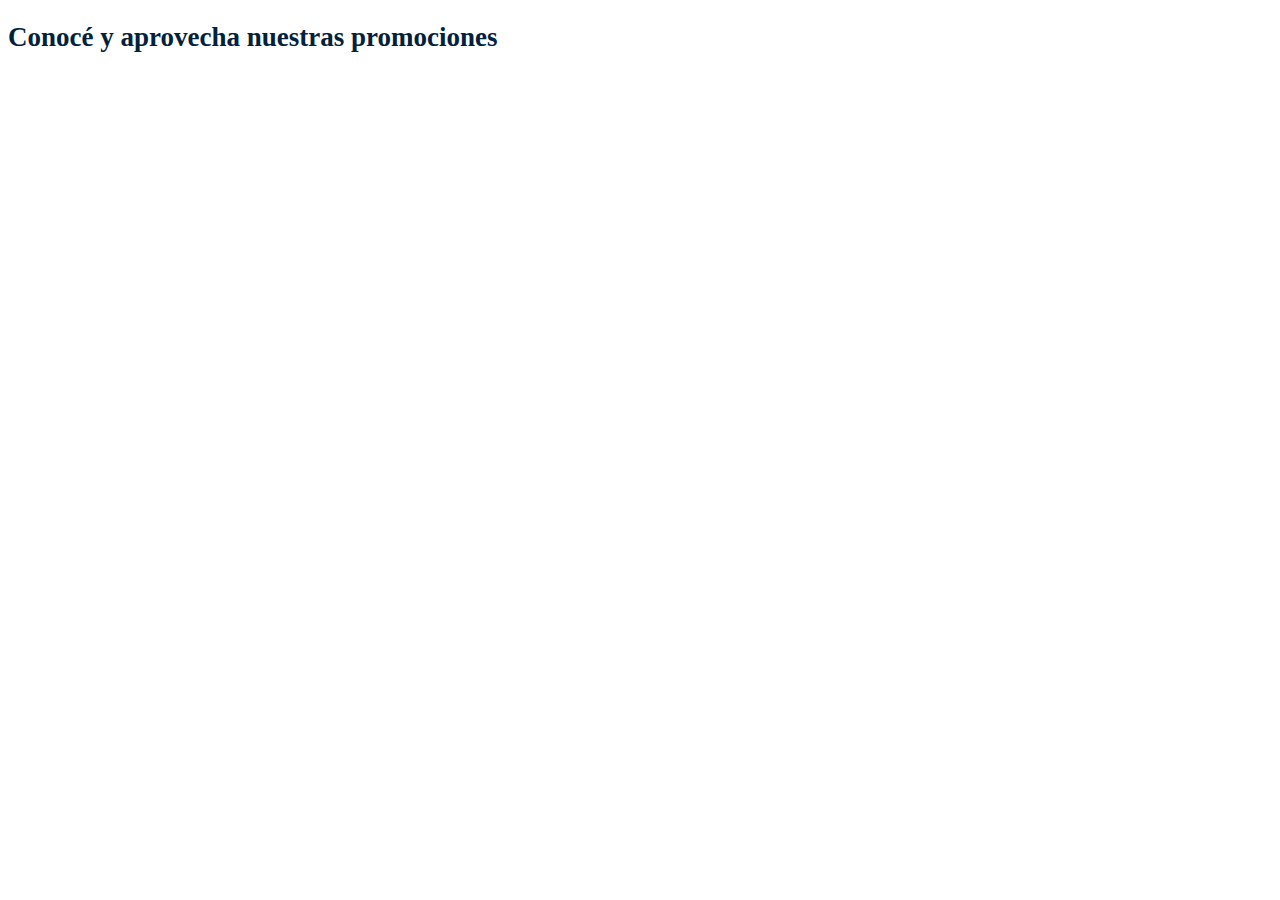
==== promos.html @ a4ba3b31 "update" ====
<!DOCTYPE html>
<html>
    <head>
        <meta charset="utf-8">
        <title>FAG Resort Promociones</title>
        <!-- CSS only -->
        <link rel="stylesheet" href="https://cdn.jsdelivr.net/npm/bootstrap-icons@1.5.0/font/bootstrap-icons.css">
        <link href="https://cdn.jsdelivr.net/npm/bootstrap@5.0.1/dist/css/bootstrap.min.css" rel="stylesheet" integrity="sha384-+0n0xVW2eSR5OomGNYDnhzAbDsOXxcvSN1TPprVMTNDbiYZCxYbOOl7+AMvyTG2x" crossorigin="anonymous">
        <!-- JavaScript Bundle with Popper -->
        <script src="https://cdn.jsdelivr.net/npm/bootstrap@5.0.1/dist/js/bootstrap.bundle.min.js" integrity="sha384-gtEjrD/SeCtmISkJkNUaaKMoLD0//ElJ19smozuHV6z3Iehds+3Ulb9Bn9Plx0x4" crossorigin="anonymous"></script>
        <!--ccs style-->
        <link rel="stylesheet" href="css/style.css">
    </head>

    <body class="body-custom">
        <div class="container-fluid">
            <H2>Conocé y aprovecha nuestras promociones</H2>
        </div>
    </body>
</html>
---- css/style.css ----
/*styles*/

h1{
  color: #4B66A4;
  font-style: strong;
  background-color: #F0F7EE ;
  font-family: Georgia, 'Times New Roman', Times, serif;
  text-align: center;
}

.header-custom{
    background-color: transparent;
    color: #4B66A4;
    font-size: x-large;
    font-family: Georgia, 'Times New Roman', Times, serif;
  }
  
  body{
    background-image: url("https://panamajackresorts.com/storage/media/czmpc-panama-jack-resorts-playa-del-carmen-drone-2.jpg");
    background-size: cover;
    background-attachment: fixed;
    background-position: center;
    font-family: Georgia, 'Times New Roman', Times, serif;
    font-size: 18px;
    color: #02223C;
  }
  
  .flip-card{
    font-size: small;
    width: 200px;
    height: 200px;
    border: transparent;
    perspective: 1000px;
  }
  
  .flip-card-inner{
    font-family: Georgia, 'Times New Roman', Times, serif;
    position: relative;
    width: 100%;
    height: 100%;
    text-align: center;
    transition: transform 0.8s;
    transform-style: preserve-3d;
  }
  
  .flip-card:hover .flip-card-inner{
    transform: rotateY(180deg);
  }
        
  .flip-card-back, .flip-card-front{
    position: absolute;
    width: 100%;
    height: 100%;
    -webkit-backface-visibility: hidden;
    backface-visibility: hidden;
  }
  
  .flip-card-front{
    background-color: #F0F7EE;
    /*background-color: linear-gradient(to bottom,#F0F7EE,#5D737E);*/
    color: #4B66A4;
  }
  
  .flip-card-back{
    background-color: #5D737E;
    color: #F0C600;
    transform: rotateY(180deg);
  }
  
.body-custom{
  background-image: "img/promos.png";
  background-size: cover;
  background-attachment: fixed;
  background-position: center;
}
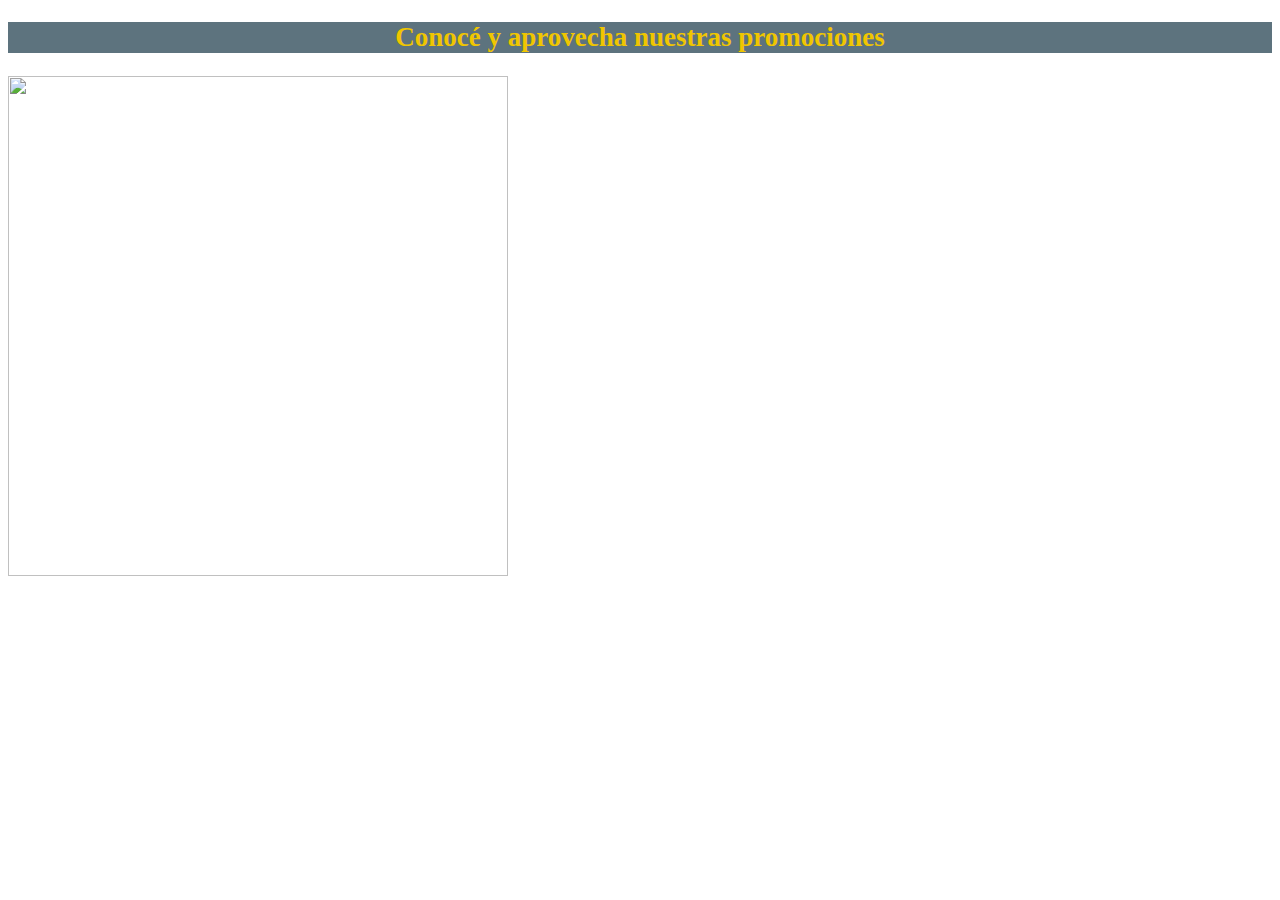
==== commit cdfda69a: "update + reservar" ====
--- a/promos.html
+++ b/promos.html
@@ -12,9 +12,10 @@
         <link rel="stylesheet" href="css/style.css">
     </head>
 
-    <body class="body-custom">
+    <body>
         <div class="container-fluid">
-            <H2>Conocé y aprovecha nuestras promociones</H2>
+            <h2>Conocé y aprovecha nuestras promociones</h2>
+            <img src="img/promos.png" width="500" height="500">
         </div>
     </body>
 </html>    --- a/css/style.css
+++ b/css/style.css
@@ -2,10 +2,18 @@
 
 h1{
   color: #4B66A4;
-  font-style: strong;
   background-color: #F0F7EE ;
   font-family: Georgia, 'Times New Roman', Times, serif;
   text-align: center;
+  font-style: strong;
+}
+
+h2{
+  color: #F0C600;
+  background-color: #5D737E;
+  font-family: Georgia, 'Times New Roman', Times, serif;
+  text-align: center;
+  font-style: strong;
 }
 
 .header-custom{
@@ -66,10 +74,3 @@
     color: #F0C600;
     transform: rotateY(180deg);
   }
-  
-.body-custom{
-  background-image: "img/promos.png";
-  background-size: cover;
-  background-attachment: fixed;
-  background-position: center;
-}  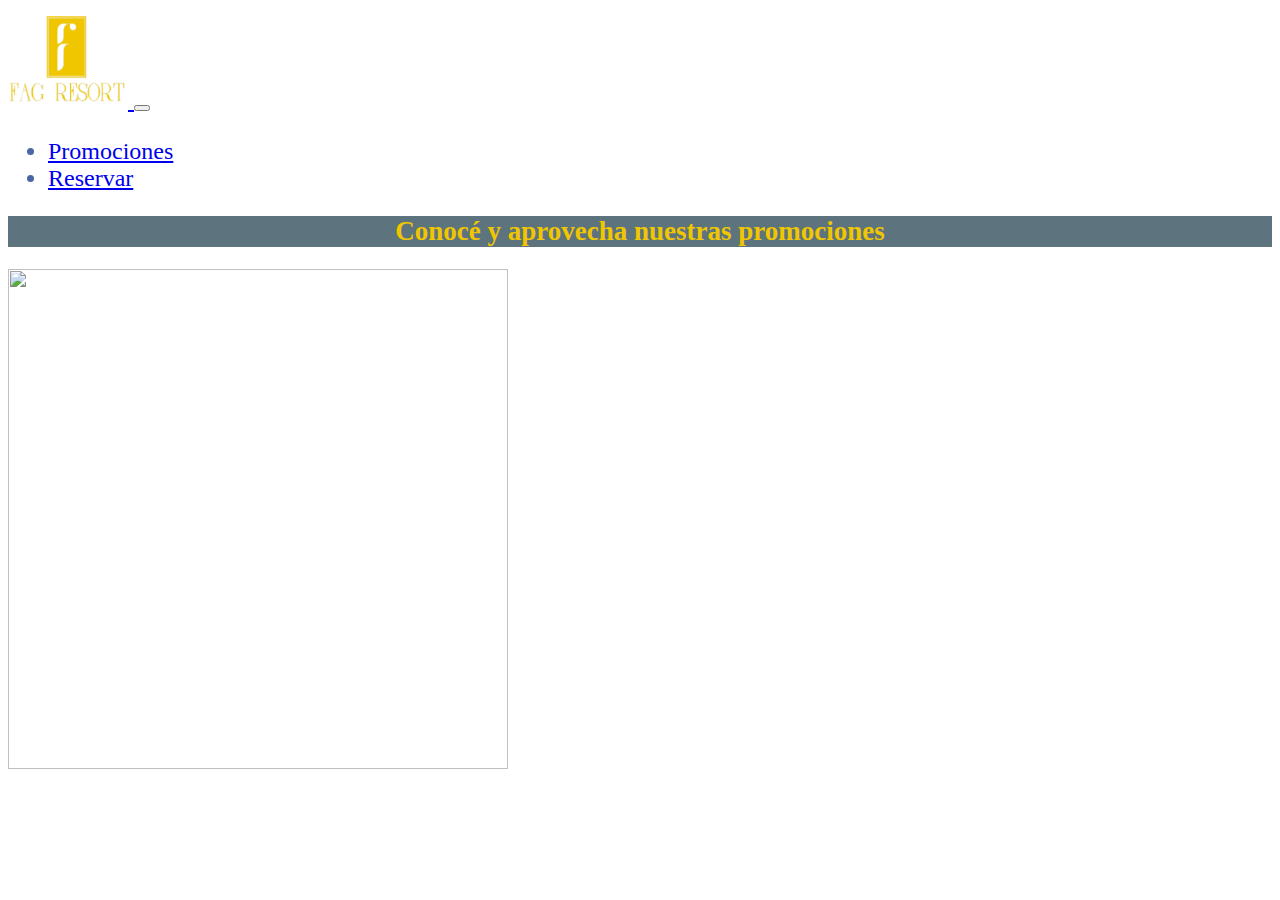
==== commit 04f03a35: "updates" ====
--- a/promos.html
+++ b/promos.html
@@ -13,9 +13,32 @@
     </head>
 
     <body>
+        <header class="header-custom"> 
+            <!--Navbar menu-->
+            <nav class="navbar navbar-expand-lg navbar-light container">
+                <!--Logo icon-->
+                <a class="navbar-brand" href="index.php">
+                    <img src="img/logo.png" width="120" height="100">
+                </a>
+                <button class="navbar-toggler" type="button" data-toggle="collapse" data-target="#navbarNav" aria-controls="navbarNav" aria-expanded="false" aria-label="Toggle navigation">
+                    <span class="navbar-toggler-icon"></span>
+                </button>
+                <div class="collapse navbar-collapse" id="navbarNav">
+                    <ul class="navbar-nav">
+                        <li class="nav-item">
+                            <a class="nav-link" href="promos.html">Promociones<span class="sr-only"></span></a>
+                        </li>
+                        <li class="nav-item">
+                            <a class="nav-link" href="reservar.html">Reservar<span class="sr-only"></span></a>
+                        </li>
+                    </ul>
+                </div>
+            </nav>            
+        </header>   
+        
         <div class="container-fluid">
             <h2>Conocé y aprovecha nuestras promociones</h2>
-            <img src="img/promos.png" width="500" height="500">
+            <img src="img/promos.png" width="500" height="500" align=center>
         </div>
     </body>
 </html>    --- a/css/style.css
+++ b/css/style.css
@@ -74,3 +74,10 @@
     color: #F0C600;
     transform: rotateY(180deg);
   }
+
+.form-custom{
+    color: #F0F7EE;
+    font-family: Georgia, 'Times New Roman', Times, serif;
+    text-align: center;
+    font-style: strong;
+}  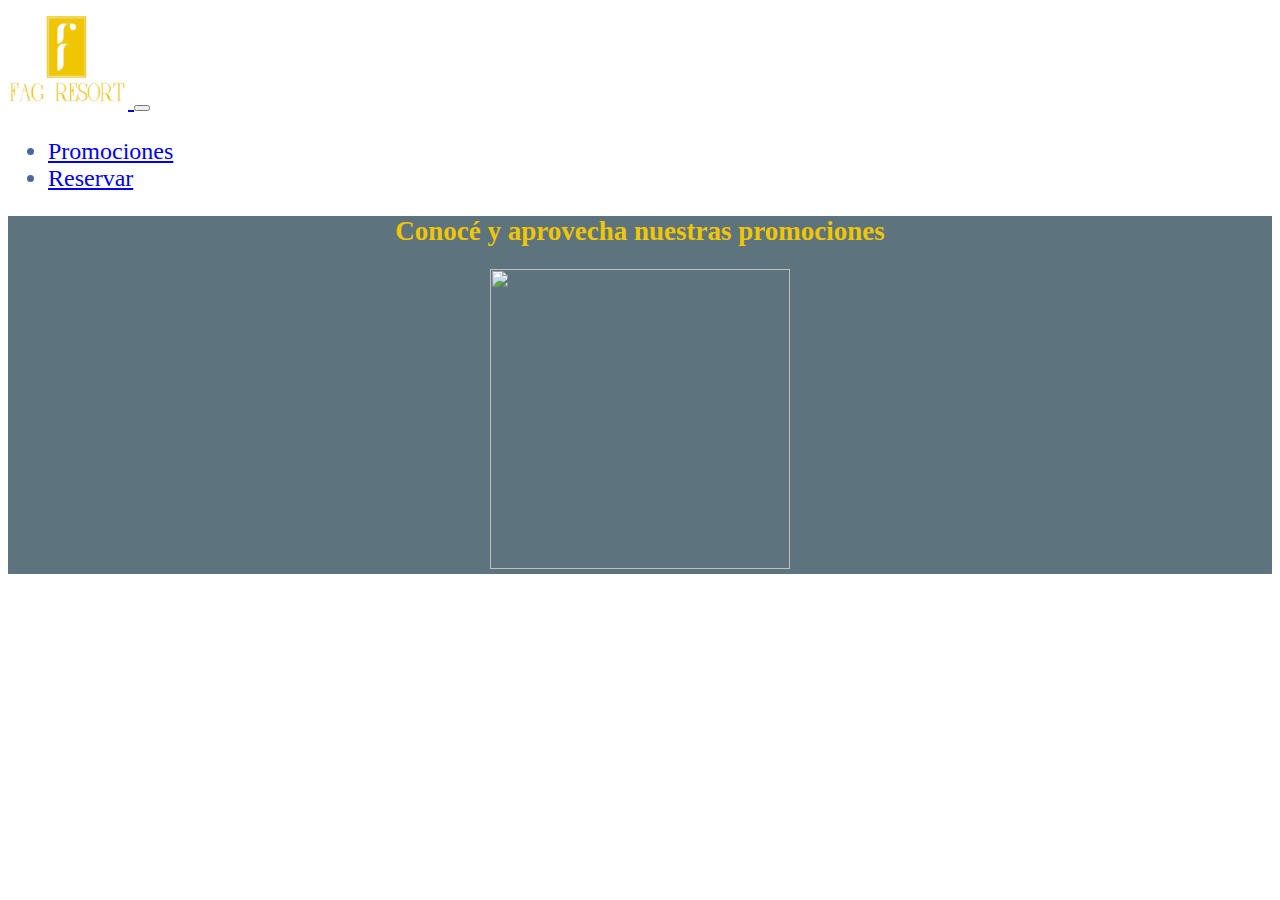
==== commit c91122b7: "updates" ====
--- a/promos.html
+++ b/promos.html
@@ -35,10 +35,12 @@
                 </div>
             </nav>            
         </header>   
-        
+
         <div class="container-fluid">
-            <h2>Conocé y aprovecha nuestras promociones</h2>
-            <img src="img/promos.png" width="500" height="500" align=center>
+            <div id="div-promos">
+                <h2>Conocé y aprovecha nuestras promociones</h2>
+                <img src="img/promos.png" width="300" height="300">
+            </div>    
         </div>
     </body>
 </html>    --- a/css/style.css
+++ b/css/style.css
@@ -8,9 +8,18 @@
   font-style: strong;
 }
 
-h2{
+#div-promos{
   color: #F0C600;
   background-color: #5D737E;
+  font-family: Georgia, 'Times New Roman', Times, serif;
+  text-align: center;
+  font-style: strong;
+  align-items: center;
+}
+
+h3{
+  color: #4B66A4;
+  background-color: #F0F7EE ;
   font-family: Georgia, 'Times New Roman', Times, serif;
   text-align: center;
   font-style: strong;
@@ -23,7 +32,7 @@
     font-family: Georgia, 'Times New Roman', Times, serif;
   }
   
-  body{
+body{
     background-image: url("https://panamajackresorts.com/storage/media/czmpc-panama-jack-resorts-playa-del-carmen-drone-2.jpg");
     background-size: cover;
     background-attachment: fixed;
@@ -33,7 +42,7 @@
     color: #02223C;
   }
   
-  .flip-card{
+.flip-card{
     font-size: small;
     width: 200px;
     height: 200px;
@@ -41,7 +50,7 @@
     perspective: 1000px;
   }
   
-  .flip-card-inner{
+.flip-card-inner{
     font-family: Georgia, 'Times New Roman', Times, serif;
     position: relative;
     width: 100%;
@@ -51,11 +60,11 @@
     transform-style: preserve-3d;
   }
   
-  .flip-card:hover .flip-card-inner{
+.flip-card:hover .flip-card-inner{
     transform: rotateY(180deg);
   }
         
-  .flip-card-back, .flip-card-front{
+.flip-card-back, .flip-card-front{
     position: absolute;
     width: 100%;
     height: 100%;
@@ -63,20 +72,20 @@
     backface-visibility: hidden;
   }
   
-  .flip-card-front{
+.flip-card-front{
     background-color: #F0F7EE;
     /*background-color: linear-gradient(to bottom,#F0F7EE,#5D737E);*/
     color: #4B66A4;
   }
   
-  .flip-card-back{
+.flip-card-back{
     background-color: #5D737E;
     color: #F0C600;
     transform: rotateY(180deg);
   }
 
 .form-custom{
-    color: #F0F7EE;
+    color: #F0C600;
     font-family: Georgia, 'Times New Roman', Times, serif;
     text-align: center;
     font-style: strong;
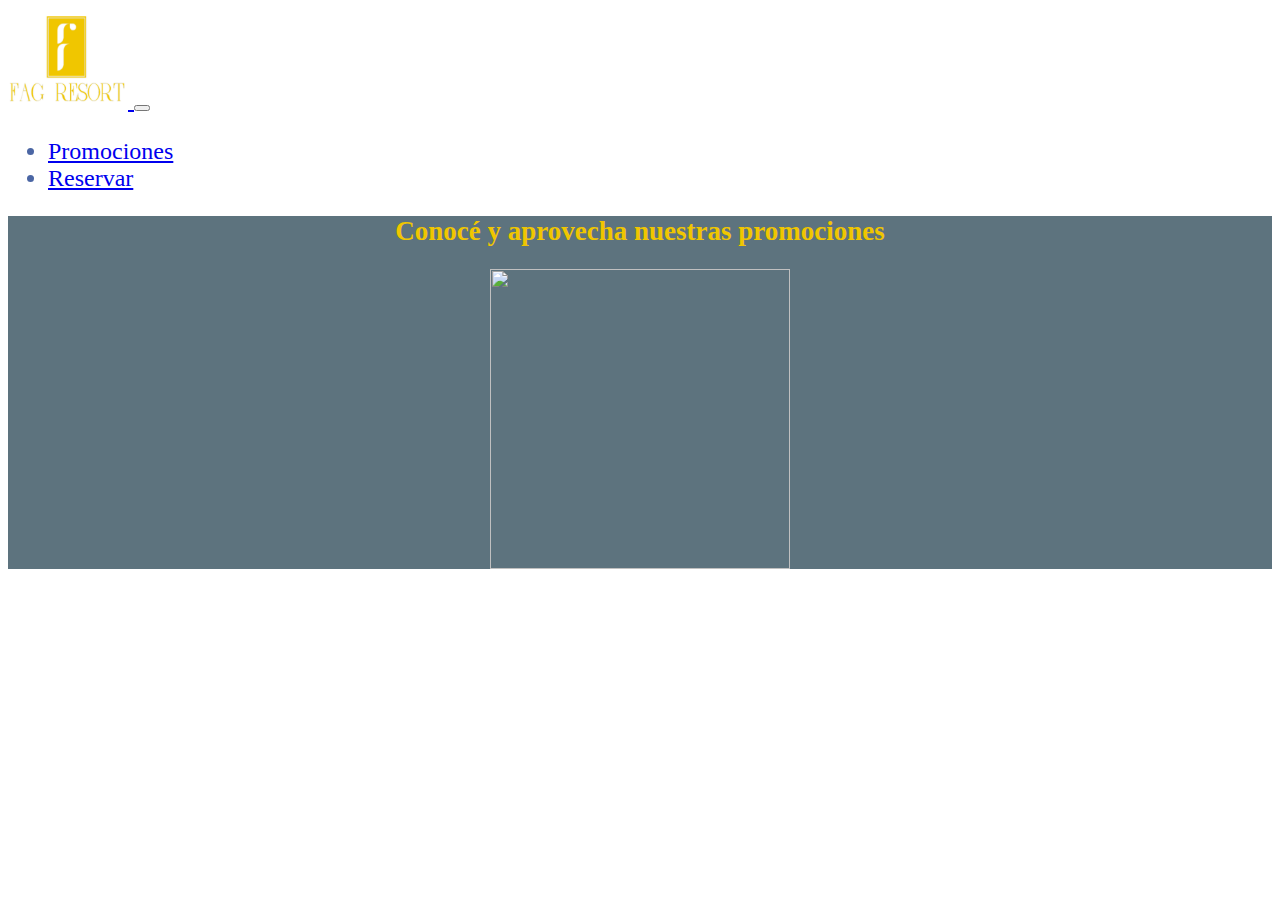
==== commit 983ae930: "promos" ====
--- a/promos.html
+++ b/promos.html
@@ -39,7 +39,7 @@
         <div class="container-fluid">
             <div id="div-promos">
                 <h2>Conocé y aprovecha nuestras promociones</h2>
-                <img src="img/promos.png" width="300" height="300">
+                <img src="img/promos.png" width="300" height="300" align="center">
             </div>    
         </div>
     </body>
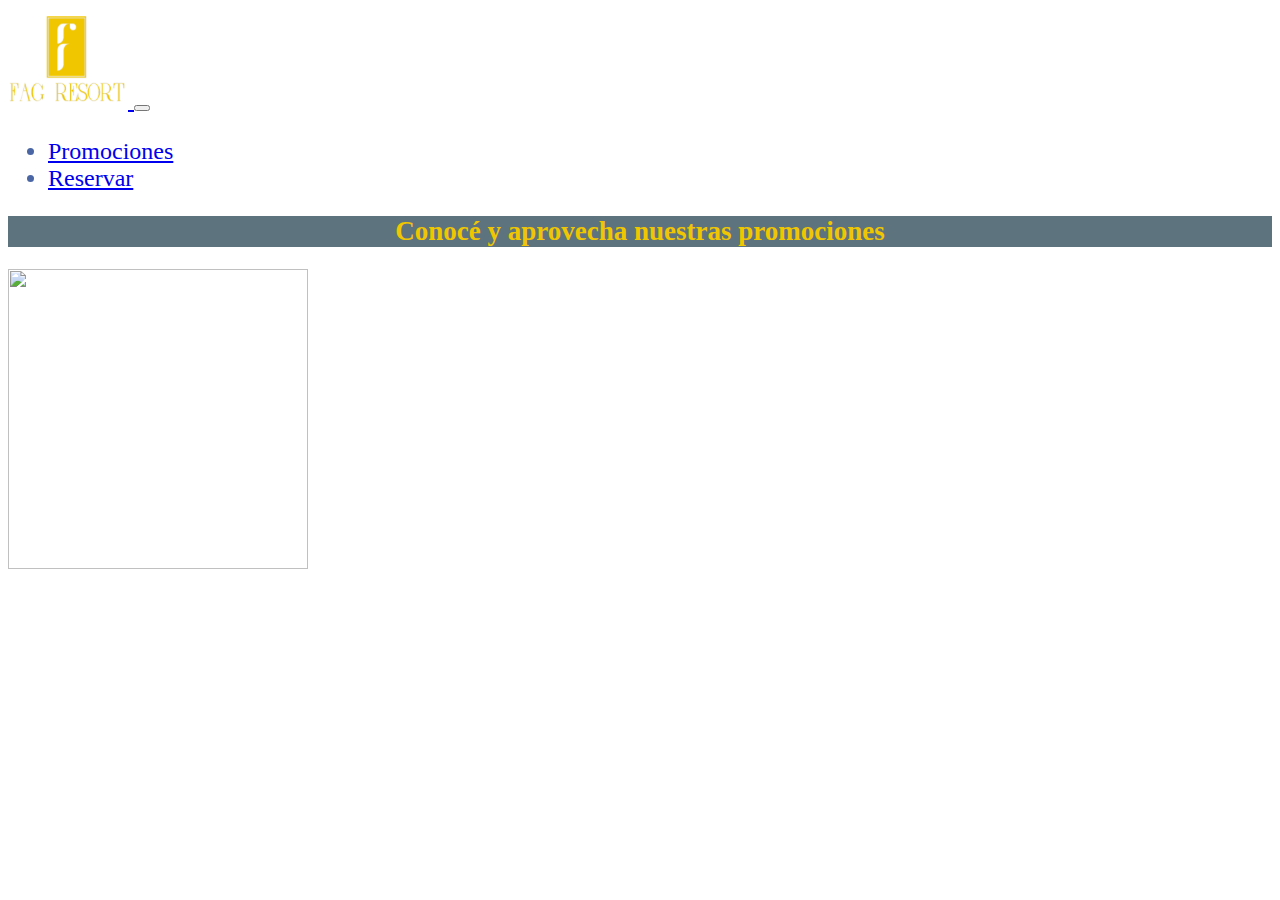
==== commit 4ef84b5c: "css updates" ====
--- a/promos.html
+++ b/promos.html
@@ -37,7 +37,7 @@
         </header>   
 
         <div class="container-fluid">
-            <div id="div-promos">
+            <div class="align-items-center">
                 <h2>Conocé y aprovecha nuestras promociones</h2>
                 <img src="img/promos.png" width="300" height="300" align="center">
             </div>    
--- a/css/style.css
+++ b/css/style.css
@@ -8,13 +8,12 @@
   font-style: strong;
 }
 
-#div-promos{
+h2{
   color: #F0C600;
   background-color: #5D737E;
   font-family: Georgia, 'Times New Roman', Times, serif;
   text-align: center;
   font-style: strong;
-  align-items: center;
 }
 
 h3{
@@ -85,8 +84,10 @@
   }
 
 .form-custom{
-    color: #F0C600;
-    font-family: Georgia, 'Times New Roman', Times, serif;
-    text-align: center;
-    font-style: strong;
+  background-color: #F0F7EE;
+  border-color: #4B66A4;
+  color: #F0C600;
+  font-family: Georgia, 'Times New Roman', Times, serif;
+  text-align: center;
+  font-style: strong;
 }  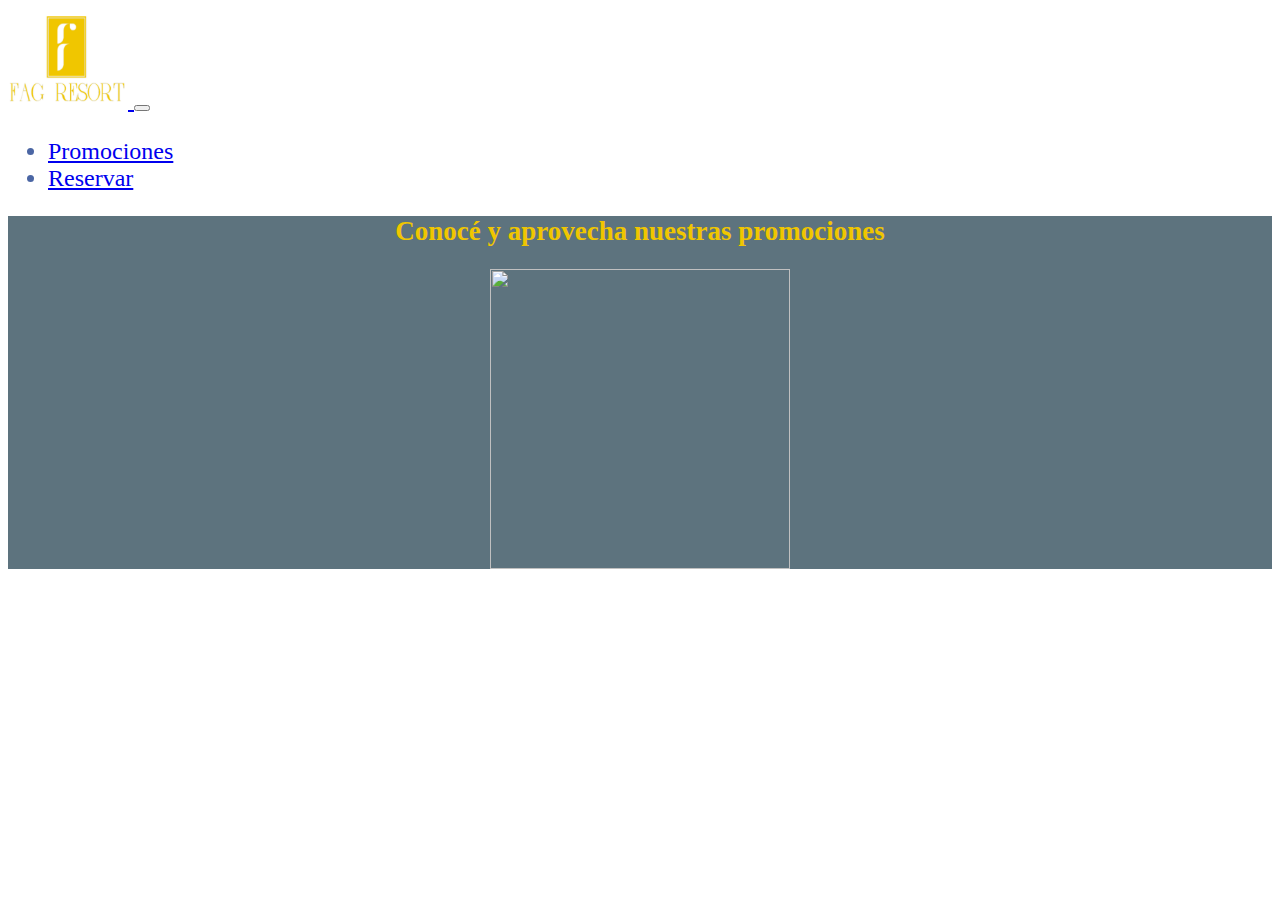
==== commit 0fbeedb1: "css" ====
--- a/promos.html
+++ b/promos.html
@@ -17,7 +17,7 @@
             <!--Navbar menu-->
             <nav class="navbar navbar-expand-lg navbar-light container">
                 <!--Logo icon-->
-                <a class="navbar-brand" href="index.php">
+                <a class="navbar-brand" href="index.html">
                     <img src="img/logo.png" width="120" height="100">
                 </a>
                 <button class="navbar-toggler" type="button" data-toggle="collapse" data-target="#navbarNav" aria-controls="navbarNav" aria-expanded="false" aria-label="Toggle navigation">
@@ -37,7 +37,7 @@
         </header>   
 
         <div class="container-fluid">
-            <div class="align-items-center">
+            <div id="div-custom">
                 <h2>Conocé y aprovecha nuestras promociones</h2>
                 <img src="img/promos.png" width="300" height="300" align="center">
             </div>    
--- a/css/style.css
+++ b/css/style.css
@@ -8,12 +8,13 @@
   font-style: strong;
 }
 
-h2{
+#div-custom{
   color: #F0C600;
   background-color: #5D737E;
   font-family: Georgia, 'Times New Roman', Times, serif;
   text-align: center;
   font-style: strong;
+  align-items: center;
 }
 
 h3{
@@ -86,6 +87,7 @@
 .form-custom{
   background-color: #F0F7EE;
   border-color: #4B66A4;
+  border-style: solid;
   color: #F0C600;
   font-family: Georgia, 'Times New Roman', Times, serif;
   text-align: center;
